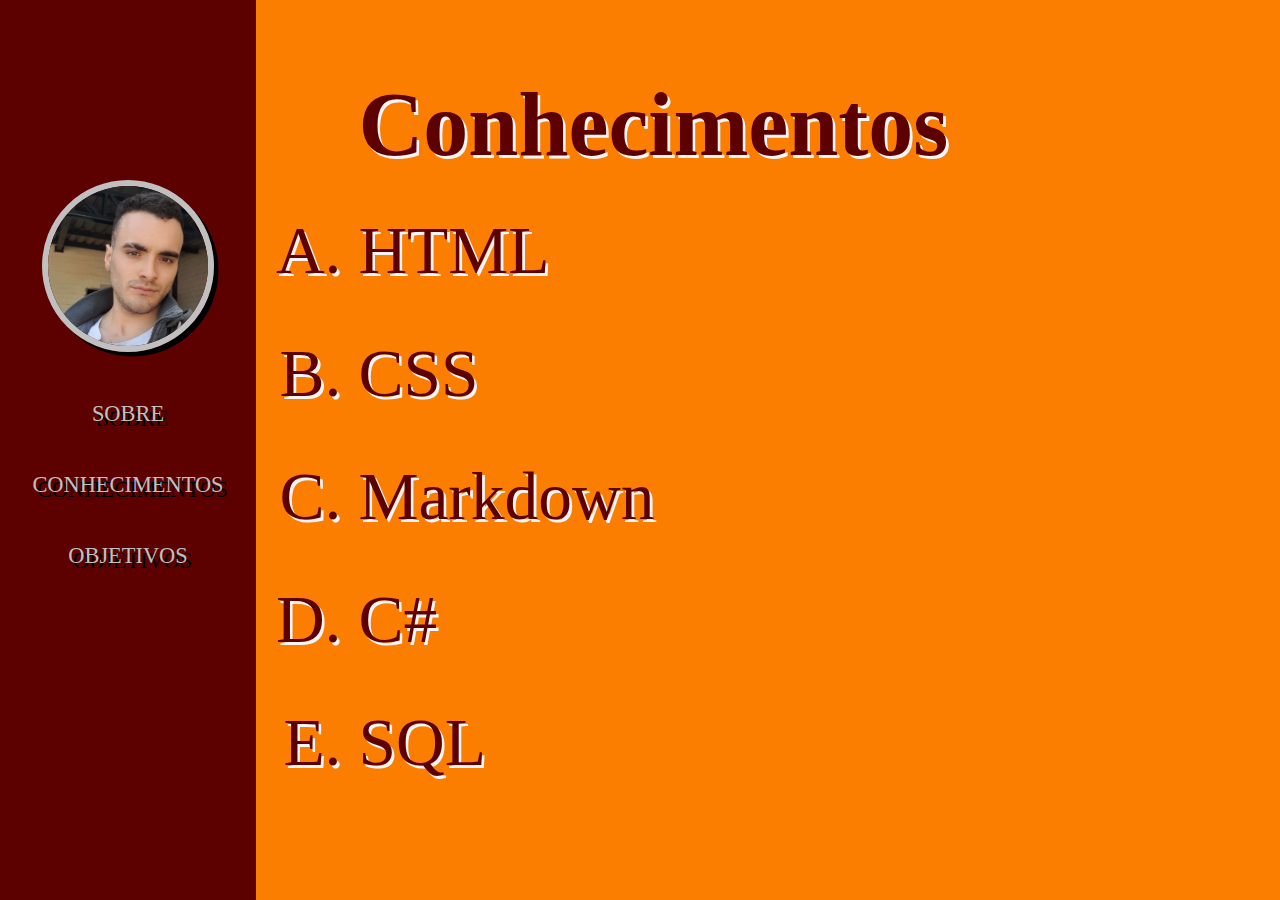
==== conhecimentos.html @ 75bf60db "AtividadeFinalFront1" ====
<!DOCTYPE html>
<html lang="pt-br">

<head>
    <meta charset="UTF-8">
    <meta http-equiv="X-UA-Compatible" content="IE=edge">
    <meta name="viewport" content="width=device-width, initial-scale=1.0">
    <link rel="stylesheet" href="styles.css">
    <title>Home</title>
</head>

<body>
    <div id="blocoNav" class="block">
        <img id="eu" src="./images/eu.jpeg" alt="Marco">
        <ul id="linksPages">
            <li><a class="linkText" href="index.html" target="_self">SOBRE</a></li><br>
            <li><a class="linkText" href="#" target="_self">CONHECIMENTOS</a></li><br>
            <li><a class="linkText" href="objetivos.html" target="_self">OBJETIVOS</a></li><br>
        </ul>
    </div>
    <div id="blocoInf" class="block">
        <div id="dadosConhecimentos">
            <h1>Conhecimentos</h1>
            <br><br>
            <ol>
                <li>HTML</li>
                <li>CSS</li>
                <li>Markdown</li>
                <li>C#</li>
                <li>SQL</li>
            </ol>
        </div>
    </div>
</body>

</html>
---- styles.css ----
* {
    margin: 0;
    padding: 0;
}
#blocoNav {
    text-align: center;
    position: absolute;
    width: 20vw;
    background-color: rgb(92, 0, 0);
}

#blocoInf {
    position: absolute;
    left: 20vw;
    width: 80vw;
    background-color: rgb(251, 126, 0);
}

#eu {
    position: relative;
    border: solid 0.75vmin silver;
    top: 20vmin;
    width: 12.5vmax;
    border-radius: 10vw;
    box-shadow: 0.5vh 0.5vh black;
}

.infos {
    display: inline;
    vertical-align: middle;
}

.icon {
    width: 2.5vw;
}

.block {
    height: 100vh;
}

.linkText:link,
.linkText:visited {
    text-decoration: none;
    color: silver;
    text-shadow: 0.5vh 0.5vh black;
}

.linkText:hover {
    text-decoration: none;
    color: rgb(251, 126, 0);
}

#linksPages {
    position: relative;
    font-size: 1.75vmax;
    top: 25vh;
}

.linkText ul, li{
    margin-bottom: 1.5vmax;
}

#nome {
    color: rgb(92, 0, 0);
    font-size: 3.5vmax;
    font-family: Cambria, Cochin, Georgia, Times, 'Times New Roman', serif;
    font-weight: bolder;
}

.sobrenome {
    color: whitesmoke;
    font-size: 3.5vmax;
    font-family: Cambria, Cochin, Georgia, Times, 'Times New Roman', serif;
    font-weight: bolder;
}

#email:link,
#email:visited {
    text-decoration: underline;
    color: whitesmoke;
}

#email:hover {
    text-shadow: 0.2vh 0.2vh black;
}

#dados {
    margin-right: 10%;
    position: absolute;
    left: 5%;
    top: 50%;
    transform: translateY(-50%);
}

#dados h2 {
    font-size: 4vh;
    font-family: Cambria, Cochin, Georgia, Times, 'Times New Roman', serif;
    color: whitesmoke;
}

#dados p {
    font-size: 3.5vh;
    font-family: Cambria, Cochin, Georgia, Times, 'Times New Roman', serif;
    color: whitesmoke;
}

.redes {
    position: absolute;
    left: 5%;
    top: 85%;
    transform: translateY(-50%);
}

.iconsRedes {
    width: 5vmax;
    margin: 1vw;
}

.redes a {
    text-decoration: none;
}

#dadosConhecimentos {
    margin-left: 5%;
    position: absolute;
    left: 5%;
    top: 50%;
    transform: translateY(-50%);
    color: rgb(92, 0, 0);;
}

#dadosConhecimentos h1 {
    color:rgb(92, 0, 0);
    font-size: 10vh;
    font-family: Cambria, Cochin, Georgia, Times, 'Times New Roman', serif;
    text-shadow: 0.2vw 0.2vw whitesmoke;
}

#dadosConhecimentos ol li {
    list-style: upper-alpha;
    font-size: 7.5vh;
    margin-bottom: 5vh;
    text-shadow: 0.2vw 0.2vw whitesmoke;
}

#dadosObjetivos {
    margin-left: 5%;
    position: absolute;
    left: 5%;
    top: 50%;
    transform: translateY(-50%);
    color: whitesmoke;
}

#dadosObjetivos h1 {
    color:rgb(92, 0, 0);
    font-size: 10vh;
    font-family: Cambria, Cochin, Georgia, Times, 'Times New Roman', serif;
    text-shadow: 0.2vw 0.2vw whitesmoke;
}

#dadosObjetivos h2{
    color:rgb(92, 0, 0);
    font-size: 7vh;
    margin-left: 2vw;
    margin-bottom: 5vh;
    font-family: Cambria, Cochin, Georgia, Times, 'Times New Roman', serif;
    text-shadow: 0.2vw 0.2vw whitesmoke;
}

#dadosObjetivos ul li {
    color:rgb(92, 0, 0);
    font-size: 4vh;
    margin-bottom: 5vh;
    margin-left: 5vw;
}
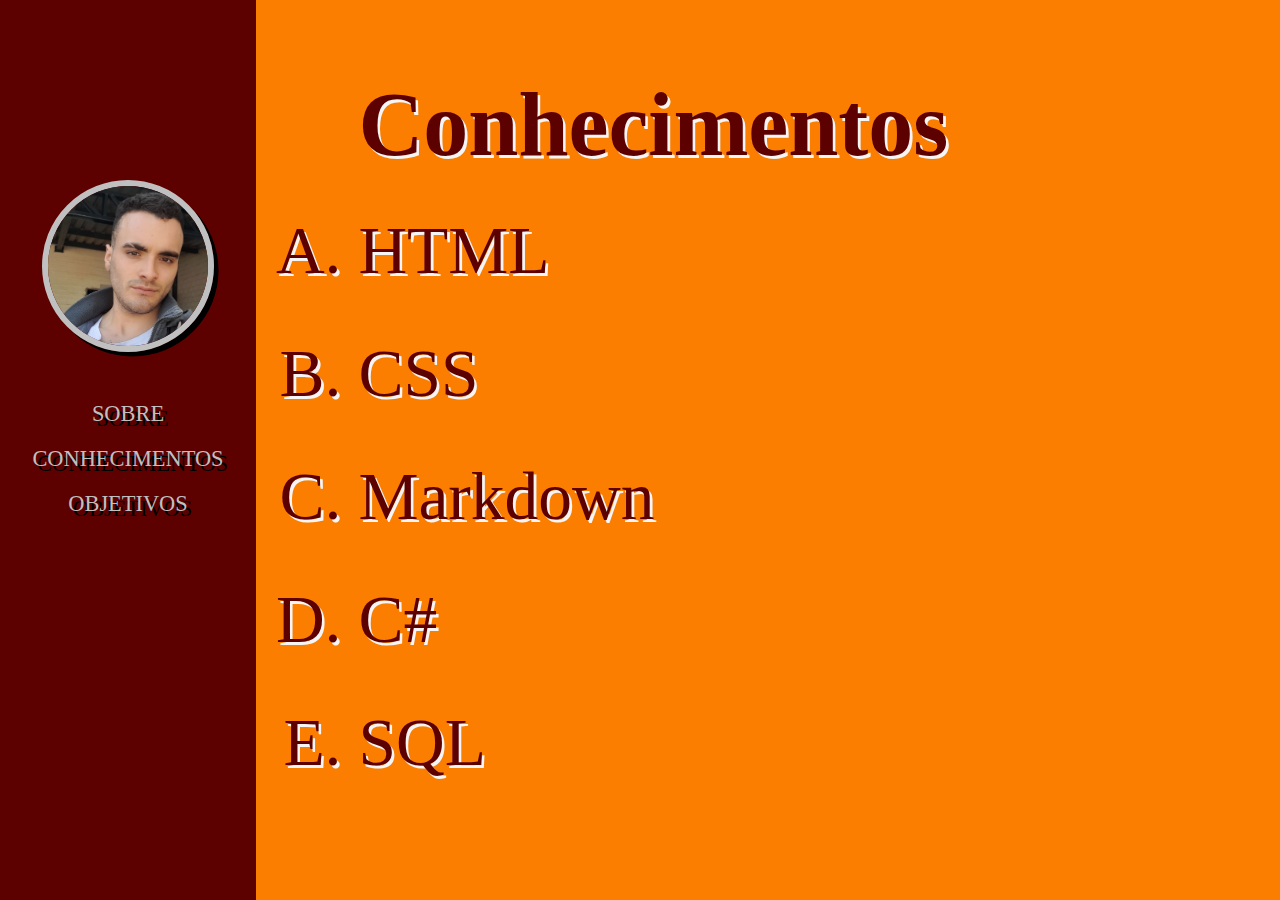
==== commit 28a839ad: "correcao_espacamento" ====
--- a/conhecimentos.html
+++ b/conhecimentos.html
@@ -13,9 +13,9 @@
     <div id="blocoNav" class="block">
         <img id="eu" src="./images/eu.jpeg" alt="Marco">
         <ul id="linksPages">
-            <li><a class="linkText" href="index.html" target="_self">SOBRE</a></li><br>
-            <li><a class="linkText" href="#" target="_self">CONHECIMENTOS</a></li><br>
-            <li><a class="linkText" href="objetivos.html" target="_self">OBJETIVOS</a></li><br>
+            <li><a class="linkText" href="index.html" target="_self">SOBRE</a></li>
+            <li><a class="linkText" href="#" target="_self">CONHECIMENTOS</a></li>
+            <li><a class="linkText" href="objetivos.html" target="_self">OBJETIVOS</a></li>
         </ul>
     </div>
     <div id="blocoInf" class="block">
